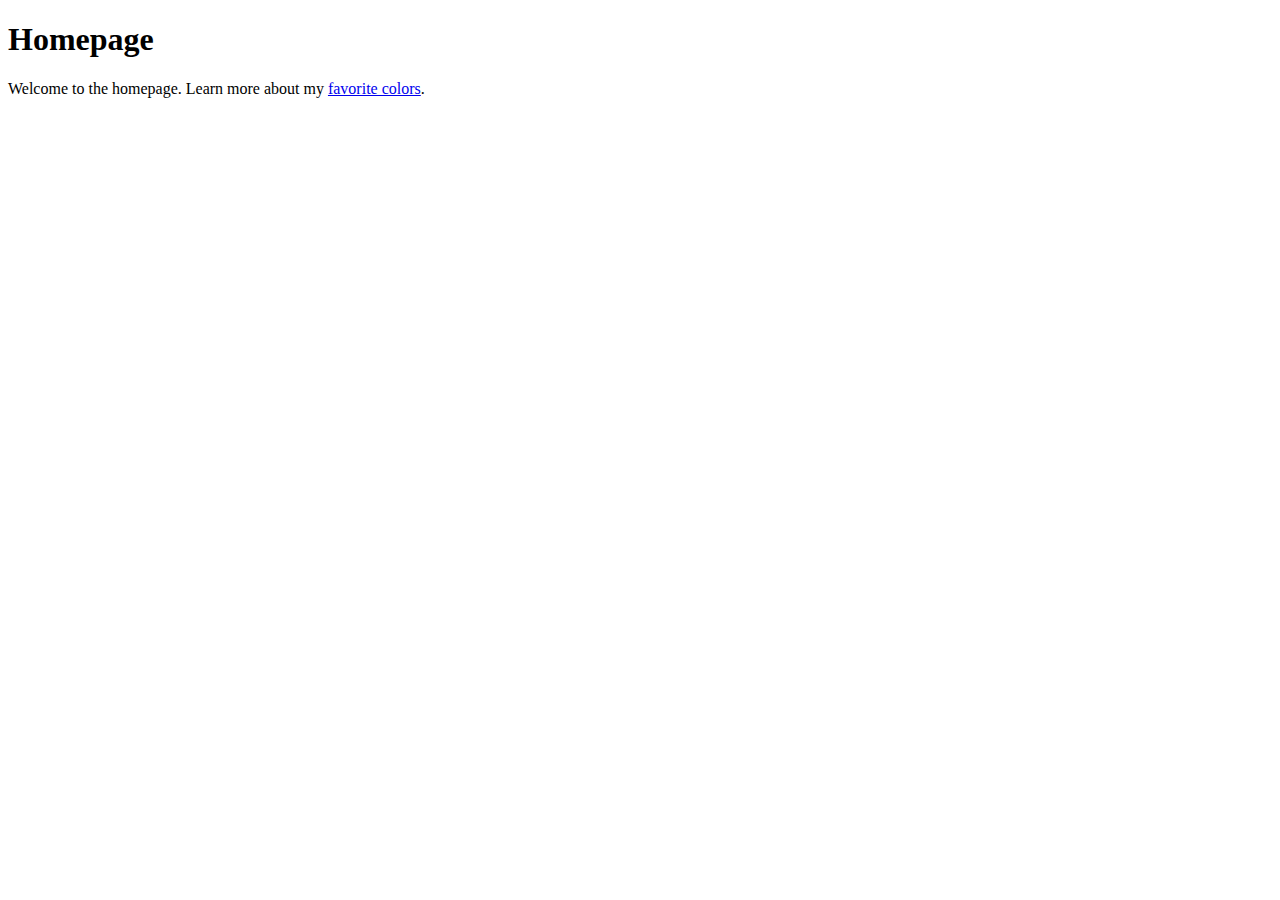
==== 4-link-page.html @ d86f2d4e "9. First Look at Attributes: Linking Pages Together" ====
<!DOCTYPE html>
<html>

    <head>

        <meta charset="utf-8">
        <title>Homepage</title>

    </head>
    <body>

        <h1>Homepage</h1>
        <p>Welcome to the homepage. Learn more about my <a href="4-favorite-colors.html">favorite colors</a>.</p>

    </body>

</html>
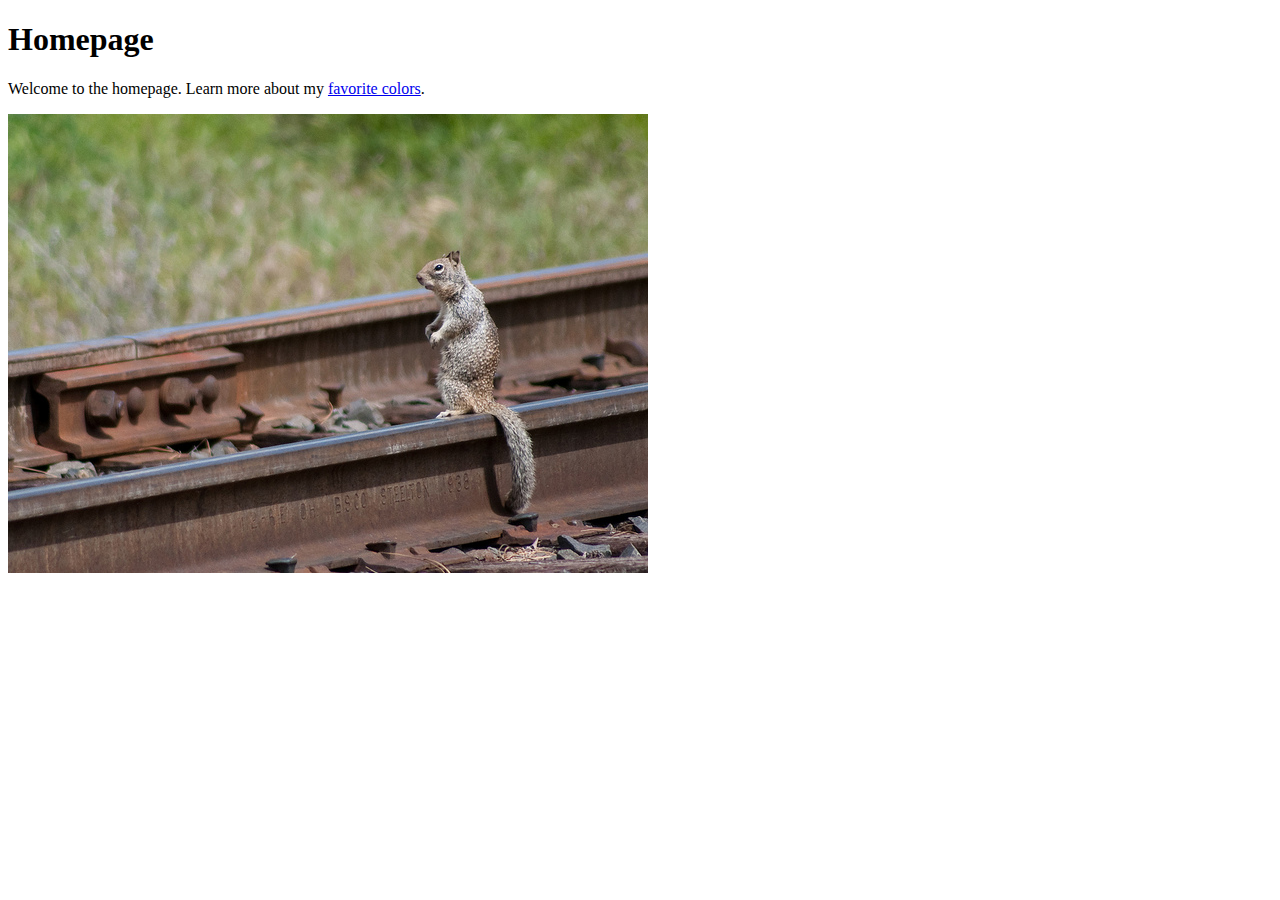
==== commit 05d7fc45: "11. Images" ====
--- a/4-link-page.html
+++ b/4-link-page.html
@@ -11,6 +11,7 @@
 
         <h1>Homepage</h1>
         <p>Welcome to the homepage. Learn more about my <a href="4-favorite-colors.html">favorite colors</a>.</p>
+        <img src="images/life-on-the-tracks.jpg" alt="life-on-the-tracks.jpg">
 
     </body>
 
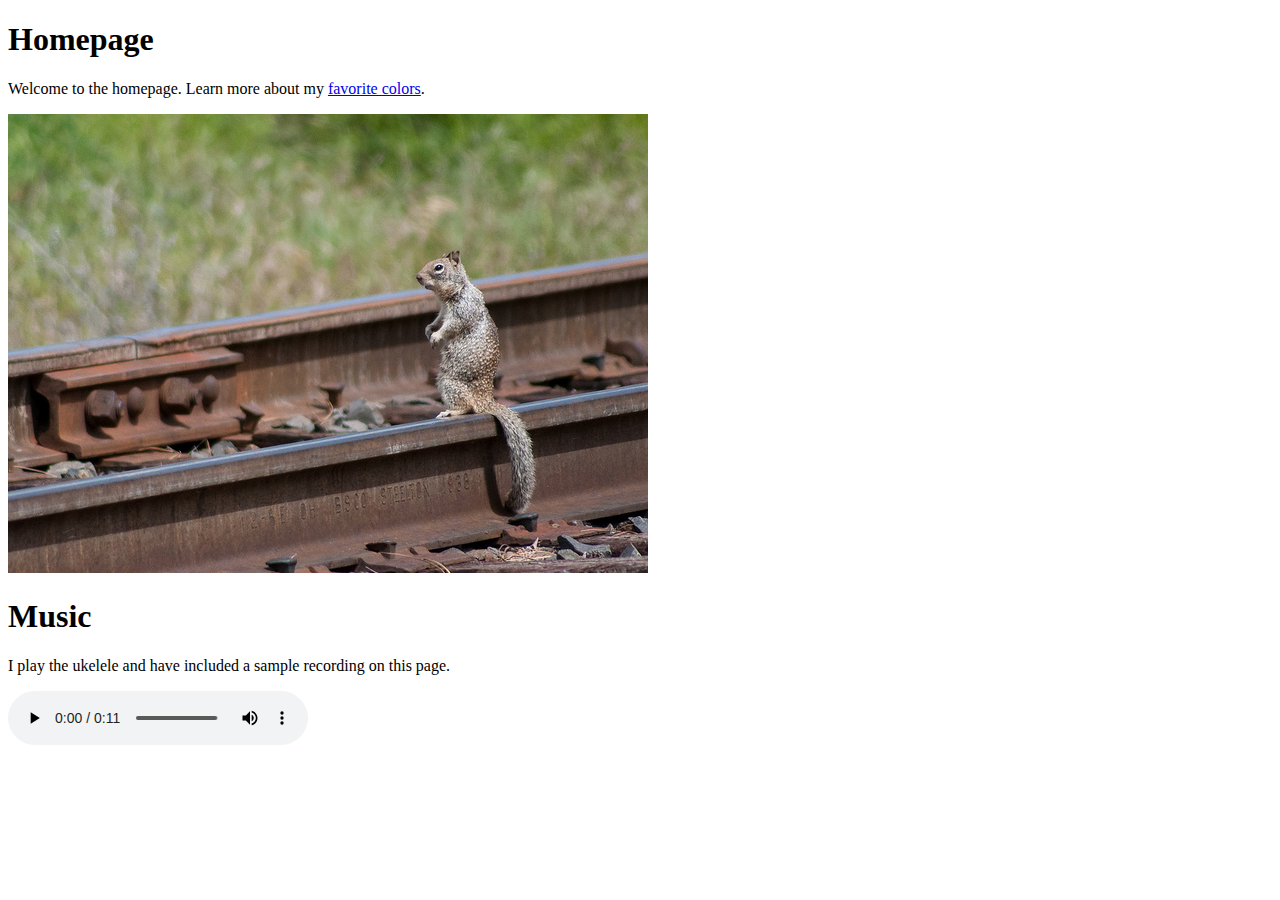
==== commit d640a64e: "12. Audio Files" ====
--- a/4-link-page.html
+++ b/4-link-page.html
@@ -11,7 +11,16 @@
 
         <h1>Homepage</h1>
         <p>Welcome to the homepage. Learn more about my <a href="4-favorite-colors.html">favorite colors</a>.</p>
+
         <img src="images/life-on-the-tracks.jpg" alt="life-on-the-tracks.jpg">
+
+        <h1>Music</h1>
+        <p>I play the ukelele and have included a sample recording on this page.</p>
+        <audio controls>
+            <source src="audio/ukulele.mp3" type="audio/mpeg">
+            <source src="audio/ukulele.ogg" type="audio/ogg">
+            <a href="audio/ukulele.mp3">Ukulele audio recording</a>
+        </audio>
 
     </body>
 
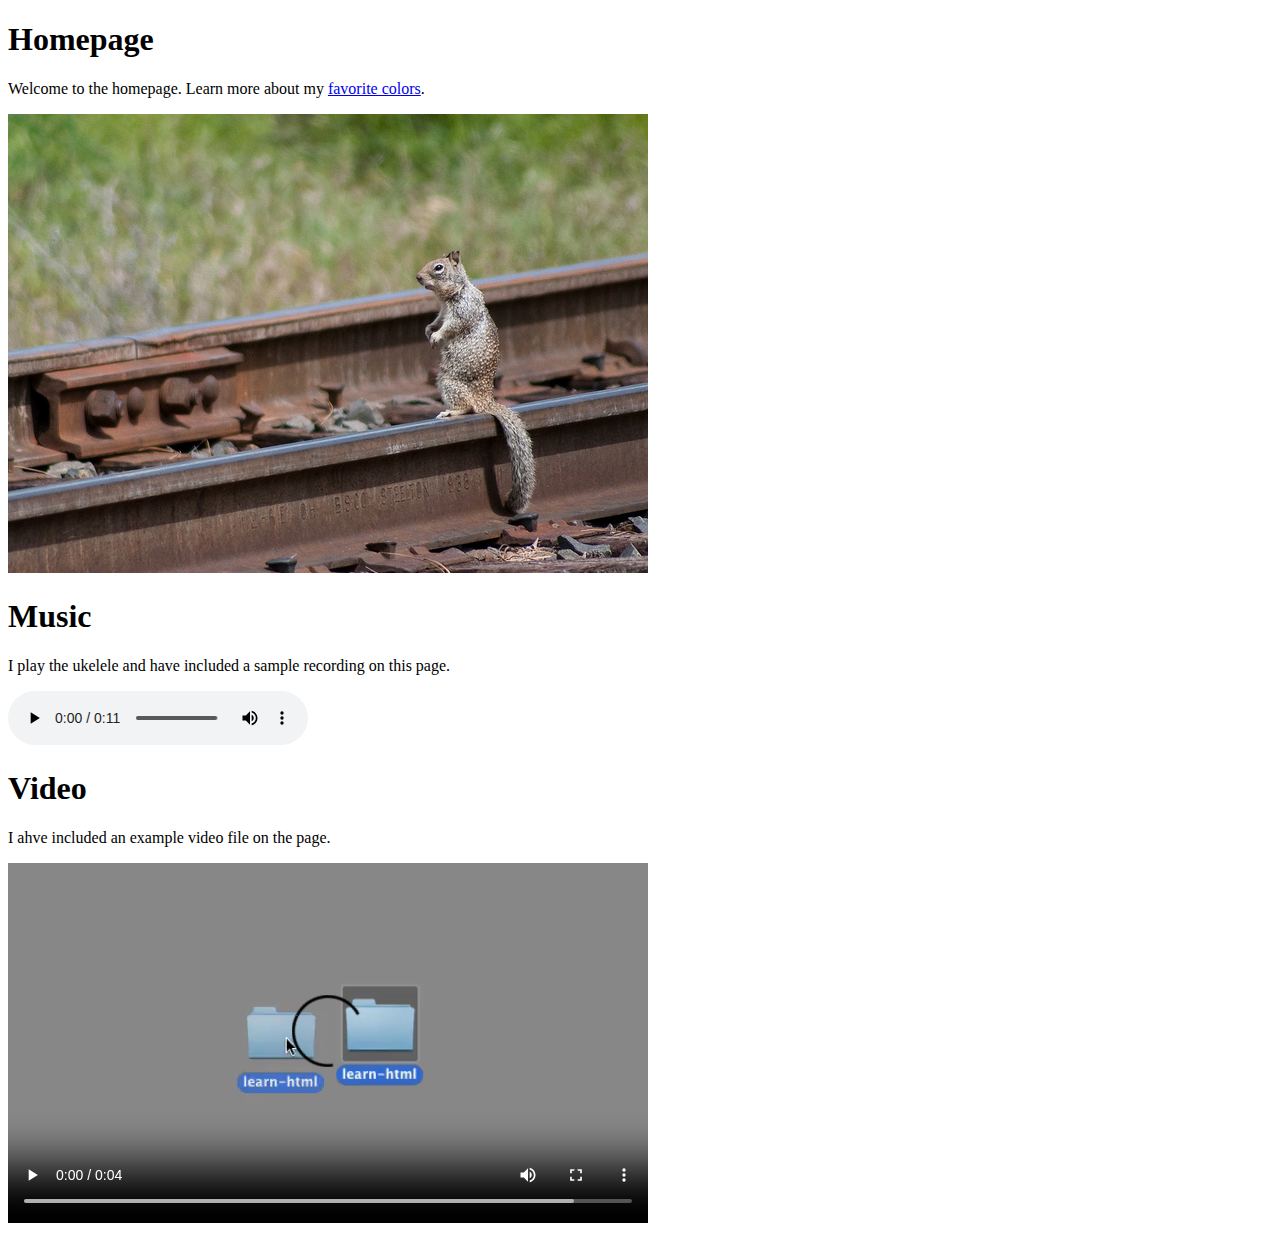
==== commit cdc0e566: "13. Video Files" ====
--- a/4-link-page.html
+++ b/4-link-page.html
@@ -22,6 +22,15 @@
             <a href="audio/ukulele.mp3">Ukulele audio recording</a>
         </audio>
 
+        <h1>Video</h1>
+        <p>I ahve included an example video file on the page.</p>
+        <video controls>
+            <source src="video/example.mp4" type="video/mp4">
+            <source src="video/example.webm" type="video/webm">
+            <source src="video/example.ogv" type="video/ogg">
+            Your web browser is outdated and does not suport HTML video. Please consider <a href="http://browsehappy.com">updating</a>.
+        </video>
+
     </body>
 
 </html>